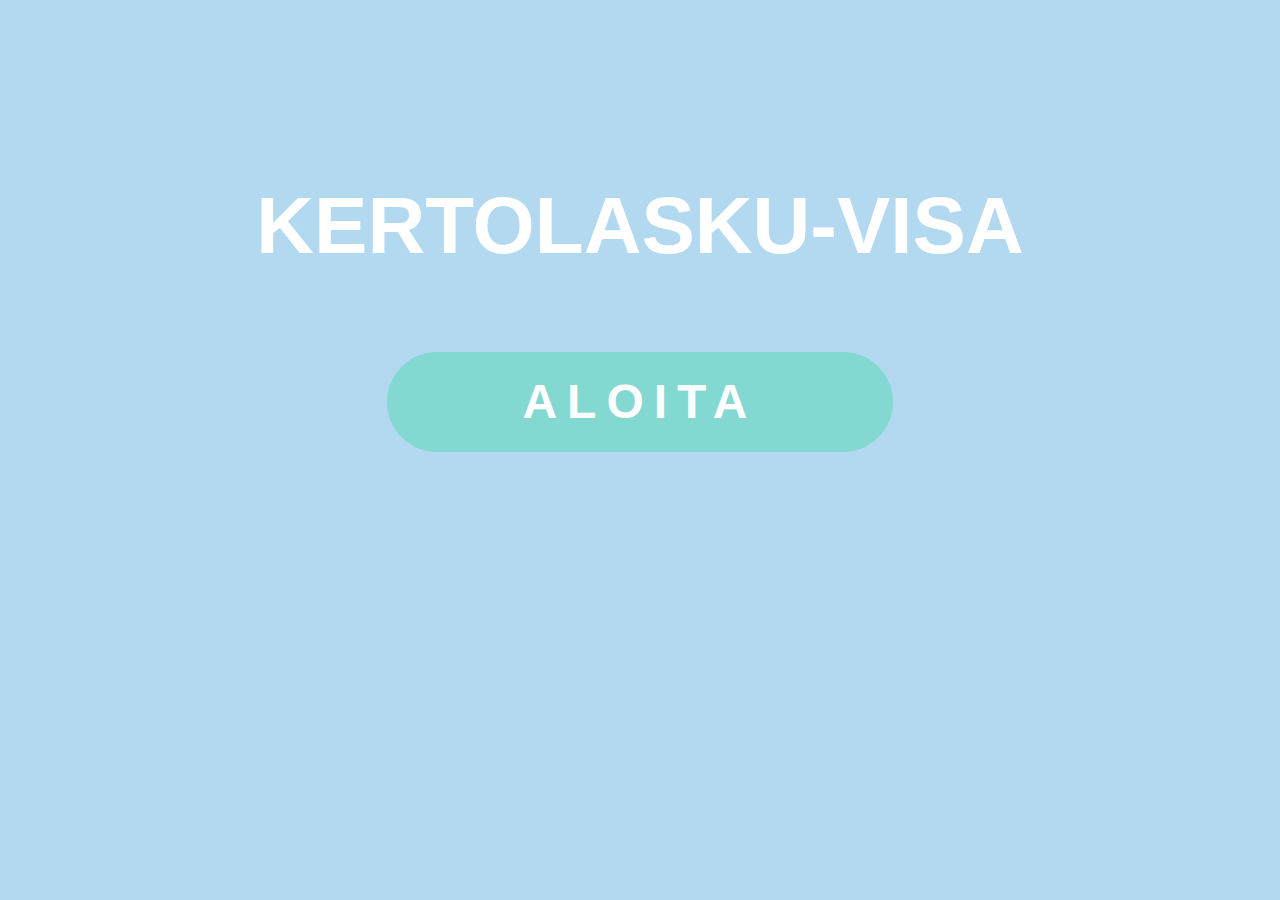
==== mathquiz-bs.html @ 4573789f "Added bootstrap version of site, did some minor changes" ====
<!doctype html>
<html lang="fi">
  <head>
    <meta charset="utf-8">
    <meta name="viewport" content="width=device-width, initial-scale=1">
    <meta http-equiv="X-UA-Compatible" content="IE=edge">
    <meta name="viewport" content="width=device-width, initial-scale=1.0">
    <title>Kertolasku-visa</title>
    <link rel="stylesheet" href="styles.css">
    <link href="https://cdn.jsdelivr.net/npm/bootstrap@5.3.0-alpha3/dist/css/bootstrap.min.css" rel="stylesheet" integrity="sha384-KK94CHFLLe+nY2dmCWGMq91rCGa5gtU4mk92HdvYe+M/SXH301p5ILy+dN9+nJOZ" crossorigin="anonymous">
  </head>
  <body>
    <div id="body-wrapper">
        <h1 id="questionDisplay">Kertolasku-visa</h1>
        <div class="container">
            <button class="ans" id="ans_A" onclick="checkQuestionAnswerA()" style="display:none;">Answer A</button>
            <button class="ans" id="ans_B" onclick="checkQuestionAnswerB()" style="display:none;">Answer B</button>
            <button class="ans" id="ans_C" onclick="checkQuestionAnswerC()" style="display:none;">Answer C</button>
            <button class="ans" id="ans_D" onclick="checkQuestionAnswerD()" style="display:none;">Answer D</button>
        </div>
      <button id ="navButton" onclick="generateQuestion()">Aloita</button>
    <script src="quiz.js"></script>
    <script src="https://cdn.jsdelivr.net/npm/bootstrap@5.3.0-alpha3/dist/js/bootstrap.bundle.min.js" integrity="sha384-ENjdO4Dr2bkBIFxQpeoTz1HIcje39Wm4jDKdf19U8gI4ddQ3GYNS7NTKfAdVQSZe" crossorigin="anonymous"></script>
  </body>
</html>
---- styles.css ----
body {
    background: #B2D9EF;
    color: #fff;
    min-height: 500px;
}

h1#questionDisplay {
    margin-bottom: 40px;
    font-size: 5em;
    font-family: "Nunito", sans-serif;
    font-weight: 900;
}

div#body-wrapper {
    justify-content: center;
    display: flex;
    flex-direction: column;
    flex-wrap: nowrap;
    align-content: center;
    align-items: center;
    margin-top: 10%;
    text-transform: uppercase;
}

.container {
    display: grid;
    grid-template-columns: repeat(2, 1fr);
    gap: 15px;
    width: 40%;
}

button {
    width: 100%;
    height: 100px;
    font-size: 4em;
    border-radius: 136px;
    background: #36505F;
    font-family: "Nunito", sans-serif;
    font-weight: 900;
    text-transform: uppercase;
    border: 0px solid #36505F;
    color: #fff;
}

button:hover {
    opacity: 0.8;
    transition: all 0.3s;
}

button#navButton {
    margin: 40px;
    width: 40%;
    letter-spacing: 10px;
    background: #83D8D2;
    font-size: 3em;
    font-weight: 700;
}
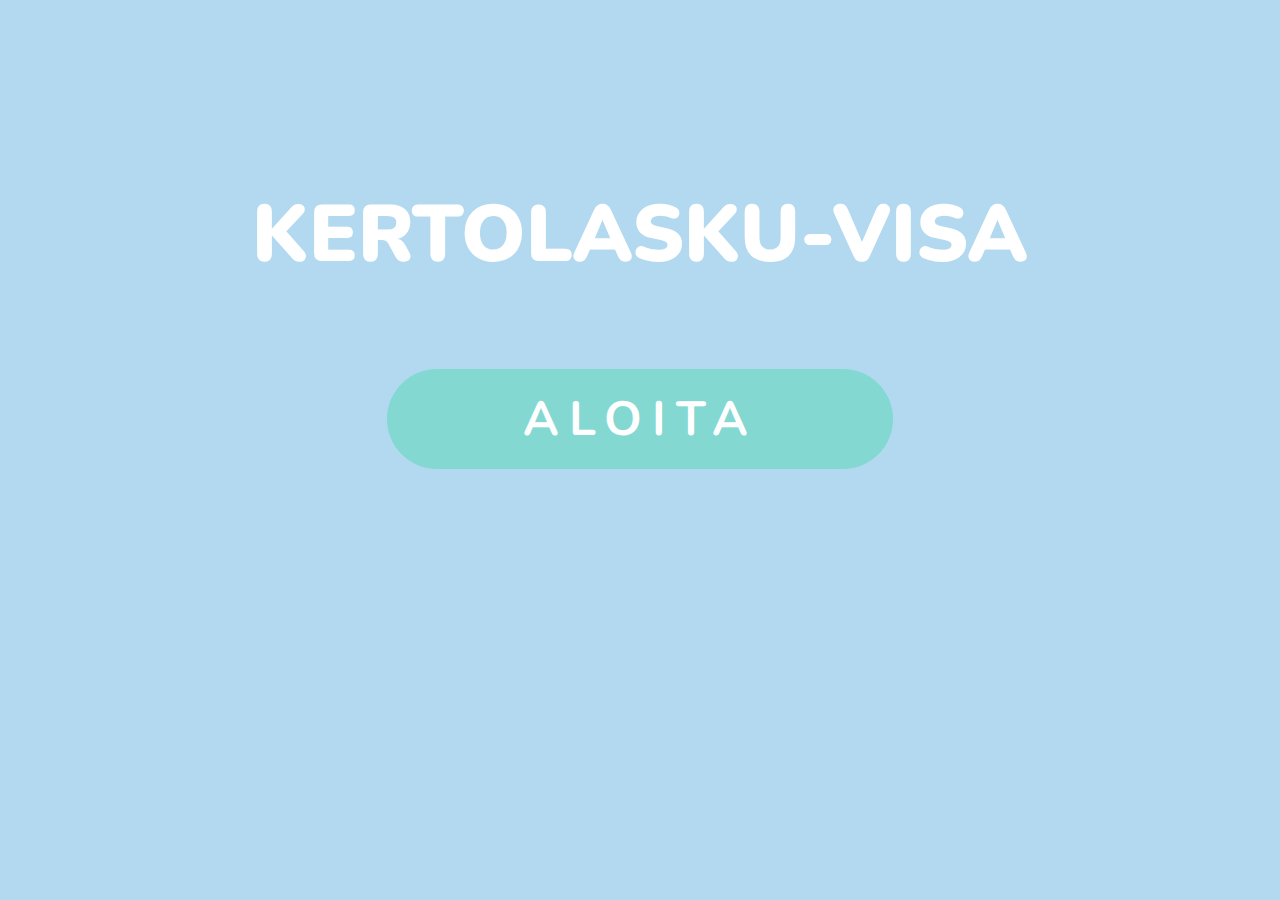
==== commit a8cba04a: "Created separate branch for buildsite historical" ====
--- a/mathquiz-bs.html
+++ b/mathquiz-bs.html
@@ -7,6 +7,7 @@
     <meta name="viewport" content="width=device-width, initial-scale=1.0">
     <title>Kertolasku-visa</title>
     <link rel="stylesheet" href="styles.css">
+    <link rel="stylesheet" id="google-fonts-1-css" href="https://fonts.googleapis.com/css?family=Nunito%3A100%2C100italic%2C200%2C200italic%2C300%2C300italic%2C400%2C400italic%2C500%2C500italic%2C600%2C600italic%2C700%2C700italic%2C800%2C800italic%2C900%2C900italic&amp;display=auto&amp;ver=6.1.1" media="all">
     <link href="https://cdn.jsdelivr.net/npm/bootstrap@5.3.0-alpha3/dist/css/bootstrap.min.css" rel="stylesheet" integrity="sha384-KK94CHFLLe+nY2dmCWGMq91rCGa5gtU4mk92HdvYe+M/SXH301p5ILy+dN9+nJOZ" crossorigin="anonymous">
   </head>
   <body>
